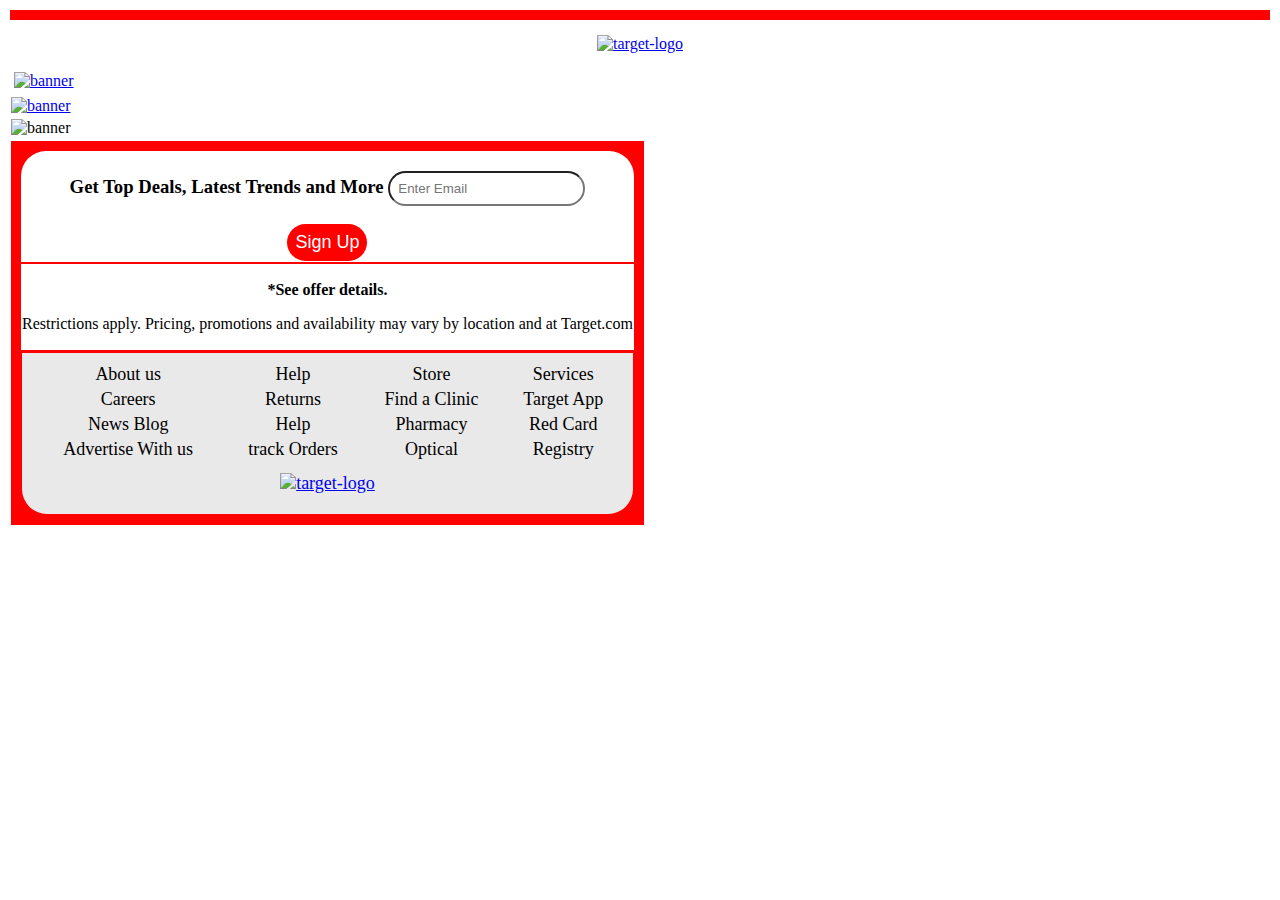
==== index.html @ d8cde348 "index.html" ====
<!DOCTYPE html>
<html lang="en">
<head>
    <meta charset="UTF-8">
    <meta http-equiv="X-UA-Compatible" content="IE=edge">
    <meta name="viewport" content="width=device-width, initial-scale=1.0">
    <title>Document</title>
    <link rel="stylesheet" href="styles.css">
</head>
<body>
    <center class="wrapper">
        <table class="main" width="100%">
            <!--thin red line-->
            <tr>
                <td height="8" style="background-color:red">
                </td>
            </tr>
            <!--logo-->
            <tr>
                <td>
                    <table width="100%">
                        <tr>
                            <td style="text-align: center; padding:10px;">
                                <a href="#"><img src="https://upload.wikimedia.org/wikipedia/commons/thumb/9/9a/Target_logo.svg/1541px-Target_logo.svg.png" alt="target-logo" width="100" style="max-width: 100%;" title="target"></a>
                            </td>
                        </tr>
                    </table>
                </td>
            </tr>
            <!--main banner section fix scaling issue( 20% off 2 day sale_-->
            <tr>
                <td class="first-banner">
                    <table width="100%">
                        <tr>
                            <td>
                                <a href="#"><img src="https://cdn.apartmenttherapy.info/image/upload/v1559222909/cs/2019/at/state%20farm/kevin/2019StateFarm-2.jpg" alt="banner" width="600" style="max-width:100%;"></a>
                            </td>   
                            <td>

                            </td>
                        </tr>
                    </table>
                </td>
            </tr>
            <!--second banner section-->
            <tr>
                <td>
                    <a href="#"><img src="https://images.squarespace-cdn.com/content/v1/5245effbe4b0cd3b08438681/1498031187535-OG22IAG3RG8ACGWC7T38/board.jpg?format=2500w" alt="banner" width="600"style="max-width:100%;"></a>
                </td>
            </tr>
            <!--third banner section? also fix scalling and placements of prices (plants and home decorations)-->
            <tr>
                <td class="third-banner">
                    <img src="https://www.nawy.com/blog/wp-content/uploads/2022/06/Home-Decor.jpg" alt="banner" width="600" style="max-width:100%;">
                    
                </td>
            </tr>
            <!--footer-->
            <tr>
                <td>
                    <table style="text-align:center; padding: 8px; background-color: red; color: black;">
                        <tr>
                            <td style="background-color: white; padding: 1px; border-top-left-radius: 25px; border-top-right-radius: 25px;">
                                <h3>Get Top Deals, Latest Trends and More <input type="email" id="text" placeholder="Enter Email" style="padding:8px; border-radius:25px;"></h3>
                                <button style="background-color:red; color: white; border-radius:25px; padding: 8px;border-width: 0;font-size:large;"> Sign Up</button>
                            </td>
                        </tr>
                        <tr>
                            <td style="background-color: white; padding: 1px;"><p><strong>*See offer details.</p></strong> Restrictions apply. Pricing, promotions and availability may vary by location and at Target.com</p></td>
                        </tr>
                        <tr>
                            <td>
                                <table width="100%" style="background-color:rgb(233, 233, 233); ; font-size:18px; text-align: center; padding: 8px;border-bottom-left-radius: 25px; border-bottom-right-radius: 25px;">
                                    <tr>
                                        <td>About us</td>
                                        <td>Help</td>
                                        <td>Store</td>
                                        <td>Services</td>
                                    </tr>
                                    <tr>
                                        <td>Careers</td>
                                        <td>Returns</td>
                                        <td>Find a Clinic</td>
                                        <td>Target App</td>
                                    </tr>
                                    <tr>
                                        <td>News Blog</td>
                                        <td>Help</td>
                                        <td>Pharmacy</td>
                                        <td>Red Card</td>
                                    </tr>
                                    <tr>
                                        <td>Advertise With us</td>
                                        <td>track Orders</td>
                                        <td>Optical</td>
                                        <td>Registry</td>
                                    </tr>
                                    <tr>
                                        <td style="padding:10px;" colspan="4">
                                            <a href="#"><img src="https://upload.wikimedia.org/wikipedia/commons/thumb/d/db/Target_old_logo.svg/2560px-Target_old_logo.svg.png" alt="target-logo" width="100" style="max-width: 600px; text-align: center;" title="target"></a>
                                        </td>
                                    </tr>
                                </table>
                            </td>
                        </tr>
                    </table>
                </td>
            </tr>
        </table>
    </center>
</body>
</html>
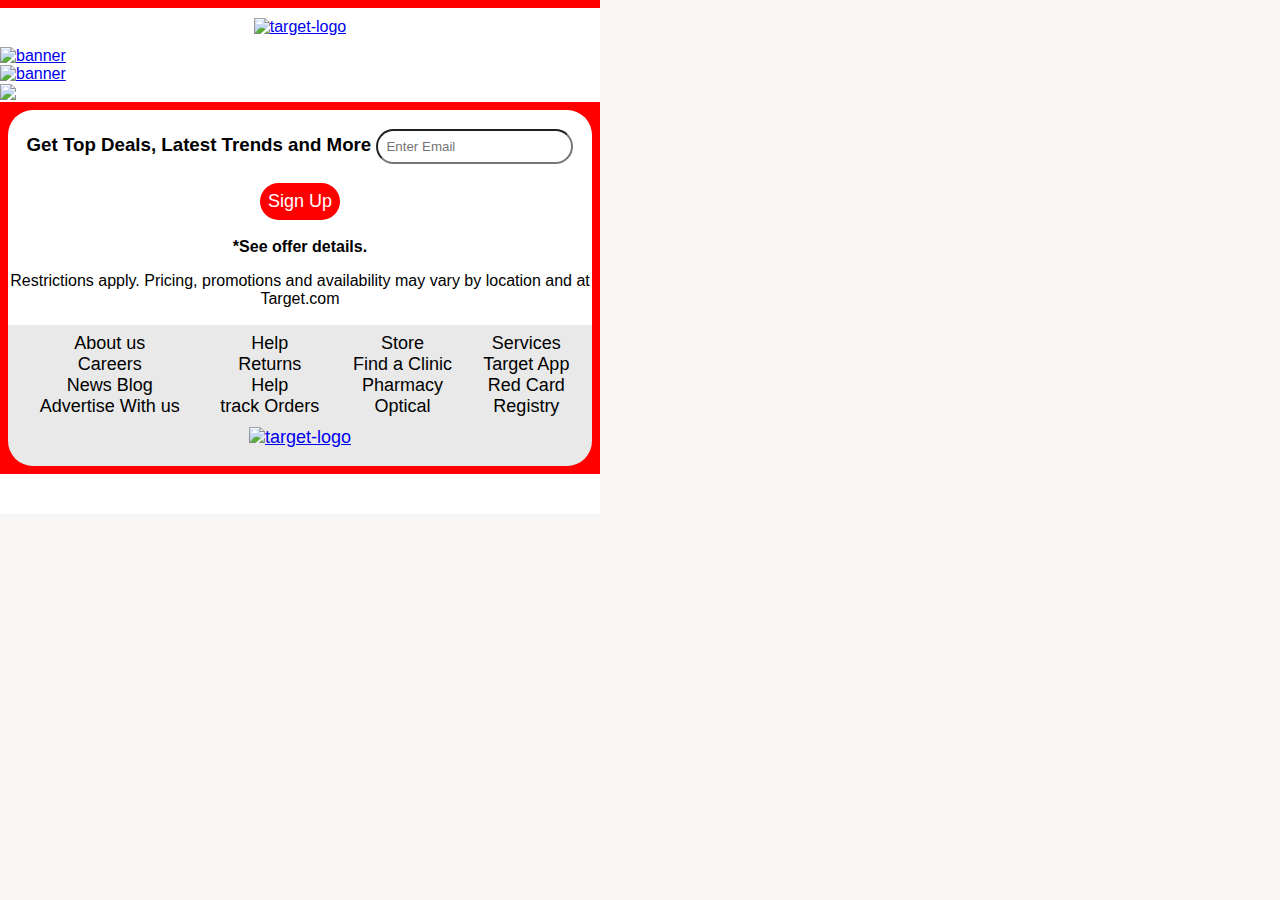
==== commit 63e8dc5b: "added styles inside index.html file" ====
--- a/index.html
+++ b/index.html
@@ -5,8 +5,74 @@
     <meta http-equiv="X-UA-Compatible" content="IE=edge">
     <meta name="viewport" content="width=device-width, initial-scale=1.0">
     <title>Document</title>
-    <link rel="stylesheet" href="styles.css">
+    <style>
+        body {
+            margin:0;
+            background-color: rgb(247, 246, 245);
+            width:100%;
+            max-width:600px;
+            font-family: Helvetica Neue, Arial, sans-serif;
+        }
+        table {
+            border-spacing: 0;
+        }
+        td {
+            padding: 0;
+        }
+        img {
+            border:0;
+        }
+        .wrapper {
+            width:100%;
+            max-width:600px;
+            table-layout:fixed;
+            background-color: white;
+            padding-bottom: 40px;
+        }
+        .main {
+            background-color: white;
+            margin: 0 auto;
+            width:100%;
+            max-width:600px;
+            border-spacing: 0;
+            color:white;
+        }
+        .first-banner {
+            position:relative;
+            display: inline-block;
+            width: 100%;
+            max-width: 600px;
+        }
+        .first-banner img {
+            vertical-align: bottom;
+        }
+        .second-banner {
+            position:relative;
+            display: inline-block;
+            width: 100%;
+            max-width: 600px;
+        }
+        .second-banner img {
+            vertical-align: bottom;
+        }
+        .third-banner {
+            position:relative;
+            display: inline-block;
+            width: 100%;
+            max-width: 600px;
+        }
+        .third-banner img {
+            vertical-align: bottom;
+        }
+
+        @media screen and (max-width:600px) {
+            .main {
+                max-width: 300px;
+            }
+        }
+        </style>
 </head>
+
 <body>
     <center class="wrapper">
         <table class="main" width="100%">
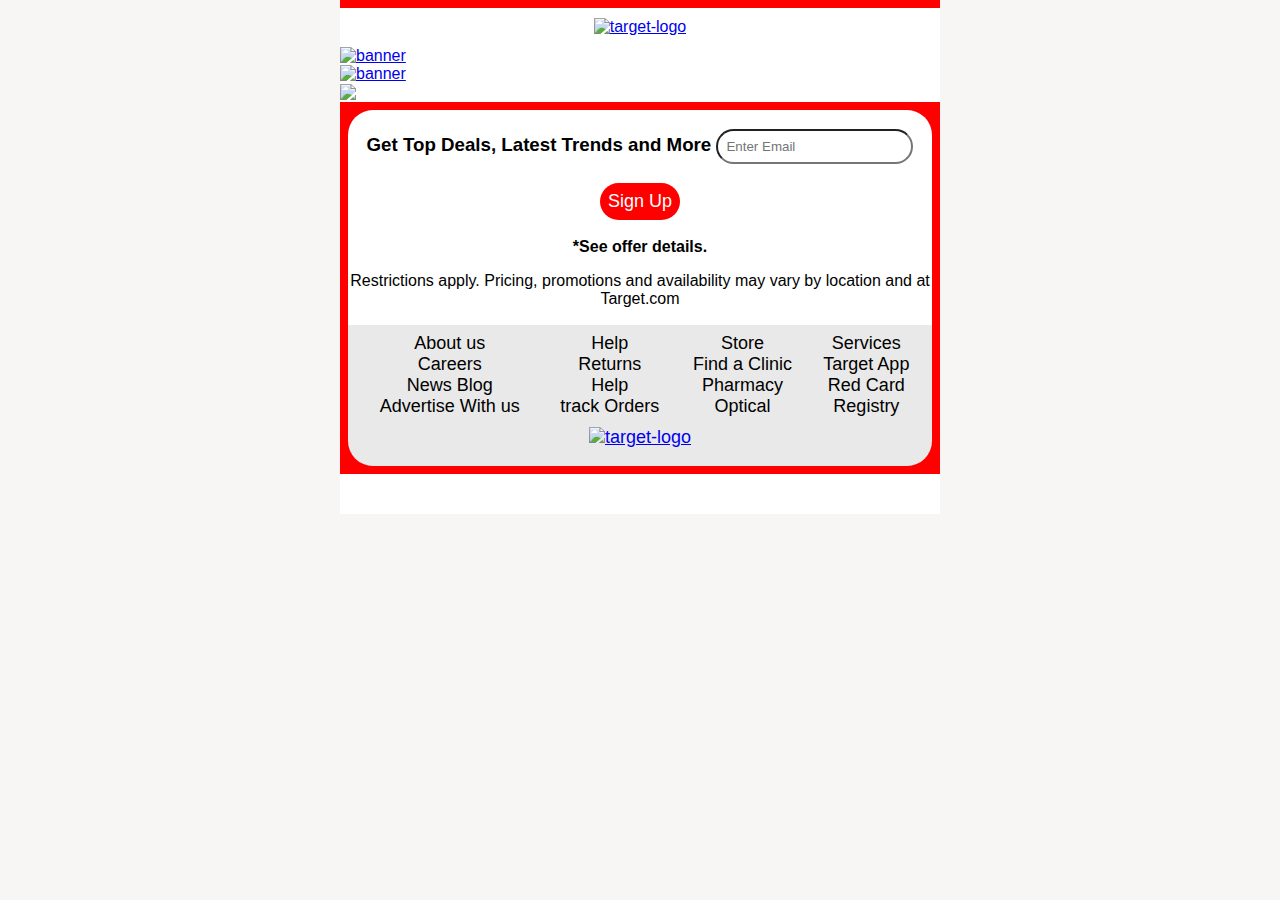
==== commit 4a0a9917: "centered on window and deleted redundant css" ====
--- a/index.html
+++ b/index.html
@@ -7,7 +7,7 @@
     <title>Document</title>
     <style>
         body {
-            margin:0;
+            margin:0 auto;
             background-color: rgb(247, 246, 245);
             width:100%;
             max-width:600px;
@@ -24,15 +24,12 @@
         }
         .wrapper {
             width:100%;
-            max-width:600px;
             table-layout:fixed;
             background-color: white;
             padding-bottom: 40px;
         }
         .main {
             background-color: white;
-            margin: 0 auto;
-            width:100%;
             max-width:600px;
             border-spacing: 0;
             color:white;
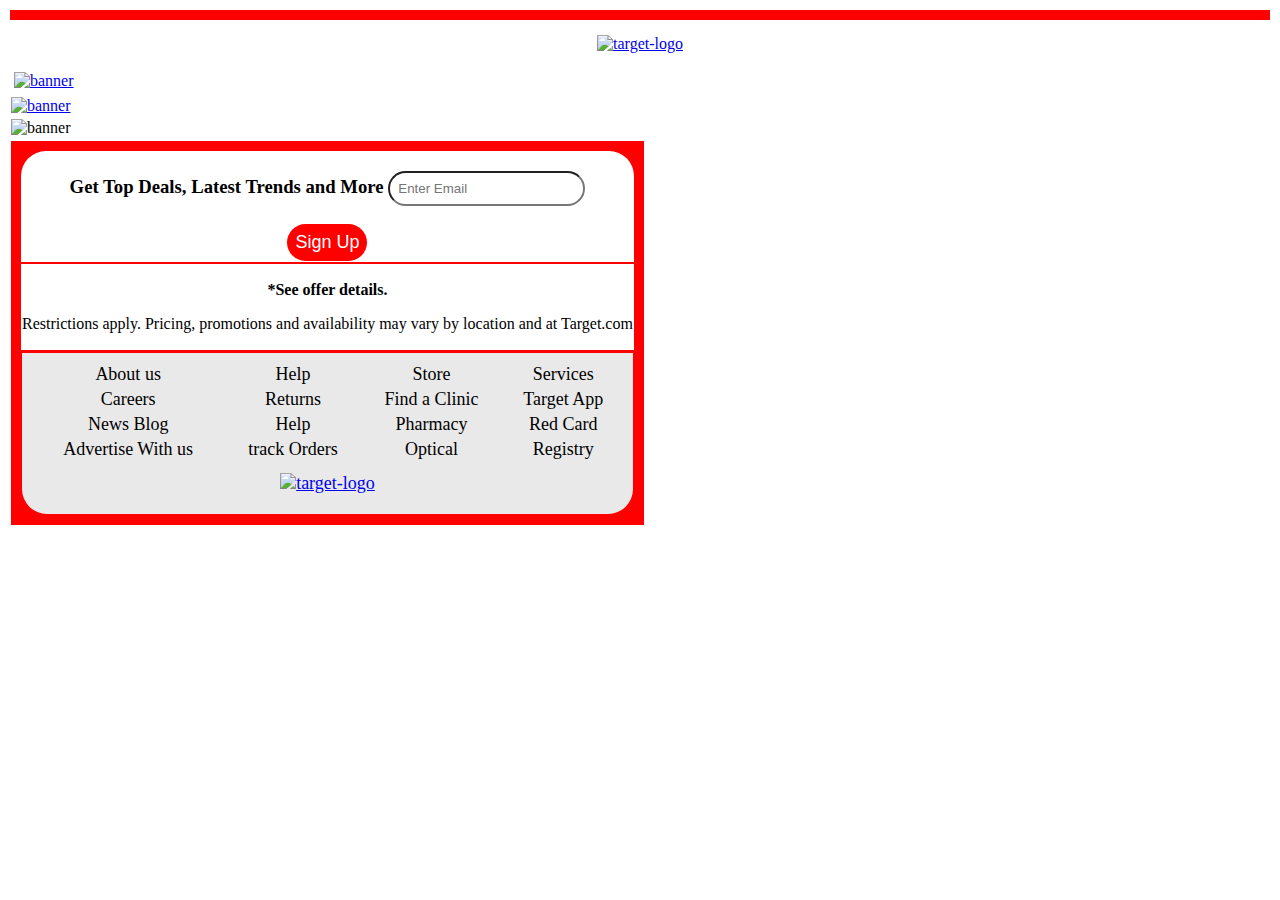
==== commit 45e830a2: "deleted random row td" ====
--- a/index.html
+++ b/index.html
@@ -5,71 +5,8 @@
     <meta http-equiv="X-UA-Compatible" content="IE=edge">
     <meta name="viewport" content="width=device-width, initial-scale=1.0">
     <title>Document</title>
-    <style>
-        body {
-            margin:0 auto;
-            background-color: rgb(247, 246, 245);
-            width:100%;
-            max-width:600px;
-            font-family: Helvetica Neue, Arial, sans-serif;
-        }
-        table {
-            border-spacing: 0;
-        }
-        td {
-            padding: 0;
-        }
-        img {
-            border:0;
-        }
-        .wrapper {
-            width:100%;
-            table-layout:fixed;
-            background-color: white;
-            padding-bottom: 40px;
-        }
-        .main {
-            background-color: white;
-            max-width:600px;
-            border-spacing: 0;
-            color:white;
-        }
-        .first-banner {
-            position:relative;
-            display: inline-block;
-            width: 100%;
-            max-width: 600px;
-        }
-        .first-banner img {
-            vertical-align: bottom;
-        }
-        .second-banner {
-            position:relative;
-            display: inline-block;
-            width: 100%;
-            max-width: 600px;
-        }
-        .second-banner img {
-            vertical-align: bottom;
-        }
-        .third-banner {
-            position:relative;
-            display: inline-block;
-            width: 100%;
-            max-width: 600px;
-        }
-        .third-banner img {
-            vertical-align: bottom;
-        }
-
-        @media screen and (max-width:600px) {
-            .main {
-                max-width: 300px;
-            }
-        }
-        </style>
+    <link rel="stylesheet" href="styles.css">
 </head>
-
 <body>
     <center class="wrapper">
         <table class="main" width="100%">
@@ -91,6 +28,7 @@
                 </td>
             </tr>
             <!--main banner section fix scaling issue( 20% off 2 day sale_-->
+            
             <tr>
                 <td class="first-banner">
                     <table width="100%">
@@ -98,13 +36,11 @@
                             <td>
                                 <a href="#"><img src="https://cdn.apartmenttherapy.info/image/upload/v1559222909/cs/2019/at/state%20farm/kevin/2019StateFarm-2.jpg" alt="banner" width="600" style="max-width:100%;"></a>
                             </td>   
-                            <td>
-
-                            </td>
                         </tr>
                     </table>
                 </td>
             </tr>
+            
             <!--second banner section-->
             <tr>
                 <td>
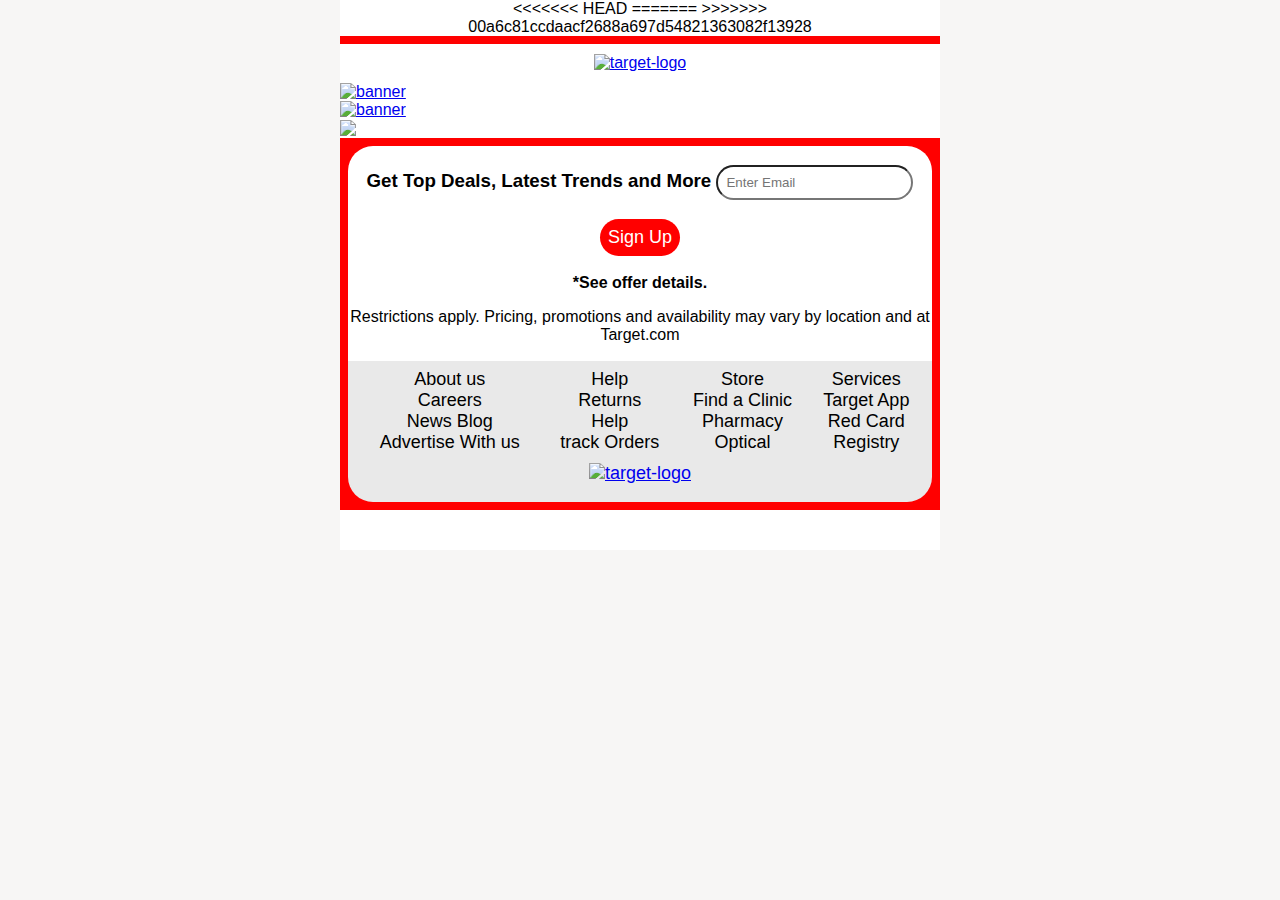
==== commit e2f160fb: "added style" ====
--- a/index.html
+++ b/index.html
@@ -5,8 +5,71 @@
     <meta http-equiv="X-UA-Compatible" content="IE=edge">
     <meta name="viewport" content="width=device-width, initial-scale=1.0">
     <title>Document</title>
-    <link rel="stylesheet" href="styles.css">
+    <style>
+        body {
+            margin:0 auto;
+            background-color: rgb(247, 246, 245);
+            width:100%;
+            max-width:600px;
+            font-family: Helvetica Neue, Arial, sans-serif;
+        }
+        table {
+            border-spacing: 0;
+        }
+        td {
+            padding: 0;
+        }
+        img {
+            border:0;
+        }
+        .wrapper {
+            width:100%;
+            table-layout:fixed;
+            background-color: white;
+            padding-bottom: 40px;
+        }
+        .main {
+            background-color: white;
+            max-width:600px;
+            border-spacing: 0;
+            color:white;
+        }
+        .first-banner {
+            position:relative;
+            display: inline-block;
+            width: 100%;
+            max-width: 600px;
+        }
+        .first-banner img {
+            vertical-align: bottom;
+        }
+        .second-banner {
+            position:relative;
+            display: inline-block;
+            width: 100%;
+            max-width: 600px;
+        }
+        .second-banner img {
+            vertical-align: bottom;
+        }
+        .third-banner {
+            position:relative;
+            display: inline-block;
+            width: 100%;
+            max-width: 600px;
+        }
+        .third-banner img {
+            vertical-align: bottom;
+        }
+
+        @media screen and (max-width:600px) {
+            .main {
+                max-width: 300px;
+            }
+        }
+        </style>
 </head>
+
 <body>
     <center class="wrapper">
         <table class="main" width="100%">
@@ -27,14 +90,18 @@
                     </table>
                 </td>
             </tr>
+<<<<<<< HEAD
             <!--main banner section fix scaling issue( 20% off 2 day sale_-->
             
+=======
+            <!--main banner section fix scaling issue( 20% off 2 day sale)-->
+>>>>>>> 00a6c81ccdaacf2688a697d54821363082f13928
             <tr>
                 <td class="first-banner">
                     <table width="100%">
                         <tr>
                             <td>
-                                <a href="#"><img src="https://cdn.apartmenttherapy.info/image/upload/v1559222909/cs/2019/at/state%20farm/kevin/2019StateFarm-2.jpg" alt="banner" width="600" style="max-width:100%;"></a>
+                                <a href="#"><img src="https://i.ibb.co/1M9gFrj/2019-State-Farm-2-c-1v0-VYZY-3.jpg" alt="banner" width="600" style="max-width:100%;"></a>
                             </td>   
                         </tr>
                     </table>
@@ -50,8 +117,7 @@
             <!--third banner section? also fix scalling and placements of prices (plants and home decorations)-->
             <tr>
                 <td class="third-banner">
-                    <img src="https://www.nawy.com/blog/wp-content/uploads/2022/06/Home-Decor.jpg" alt="banner" width="600" style="max-width:100%;">
-                    
+                    <img src="https://i.ibb.co/WVLzpyt/insert-you-here-Rlvn-JMRCv.jpg" alt="banner" width="600" style="max-width:100%;">
                 </td>
             </tr>
             <!--footer-->
